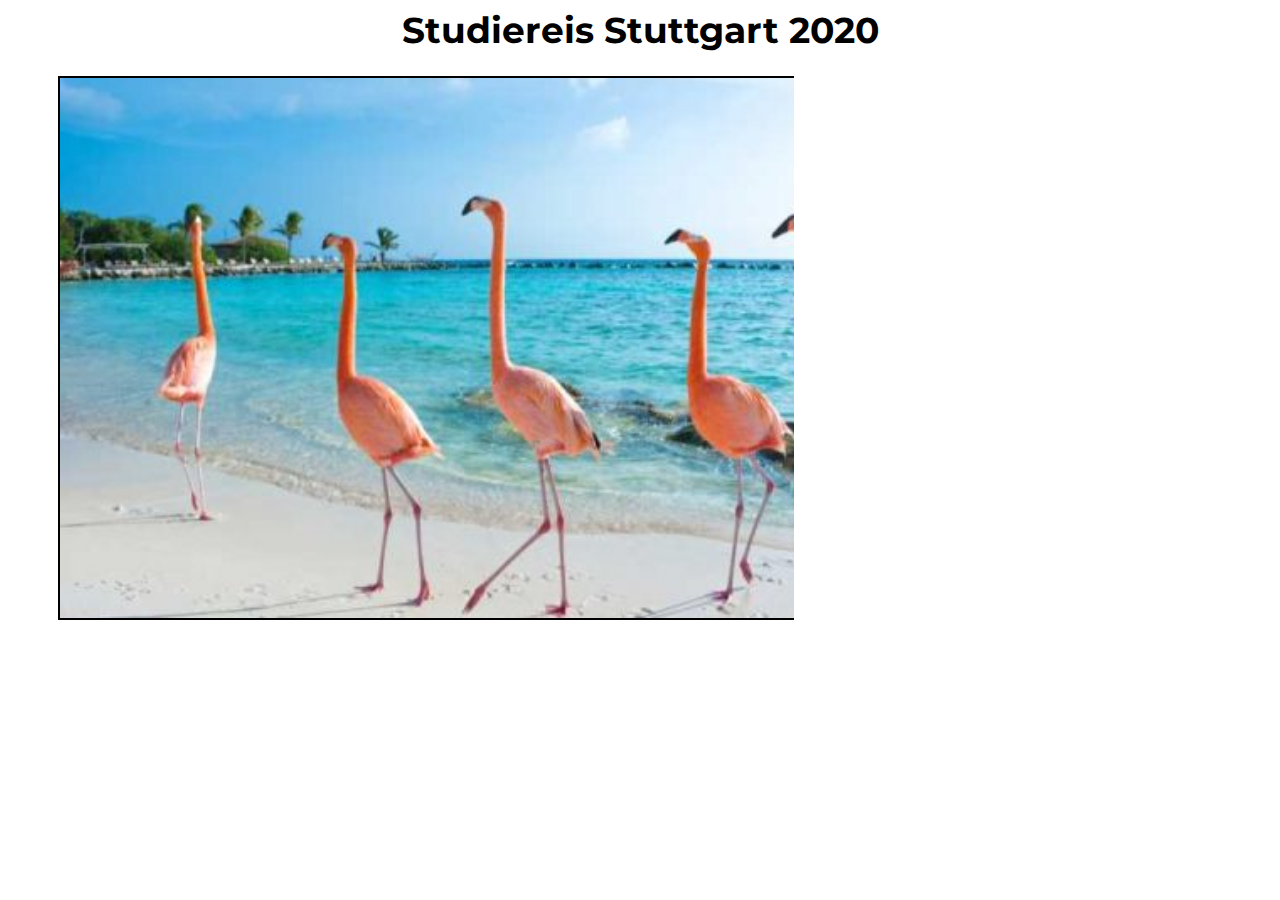
==== opdracht2/index.html @ bdc2baed "update readme" ====
<html>

<head>
    <title>Frontend voor Designer - Opdracht 2</title>
    <link rel="stylesheet" href="css/style.css">
    <link href="https://fonts.googleapis.com/css?family=Montserrat&display=swap" rel="stylesheet">
</head>

<body>

    <main> 
         <article>
            <h1>Studiereis Stuttgart 2020</h1>
            <ul>
            <li><img src="img/vakantie01.jpg" alt="vakantie01"></li>
            <li><img src="img/vakantie02.jpg" alt="vakantie02"></li>
            <li><img src="img/vakantie03.jpg" alt="vakantie03"></li>
            <li><img src="img/vakantie04.jpg" alt="vakantie04"></li>
            </ul>
            
        </article>
            
    </main>
    <script src="js/script.js" type="text/javascript"></script>
</body>

</html>
---- opdracht2/css/style.css ----
html {
    box-sizing: border-box;
    font-family: 'Montserrat', sans-serif;
    width: 100vw;
}

h1 {
    text-align: center;
    font-size: 36px;
}

ul {
    display: flex;
    list-style-type: none;
    width: 59%;
  overflow-x: auto;
  -webkit-overflow-scrolling: touch;
}

li {
 
}

img {
 
   border: 2px solid black;
   width: 960px;
   height: 540px;
   margin: 0 10px;
}
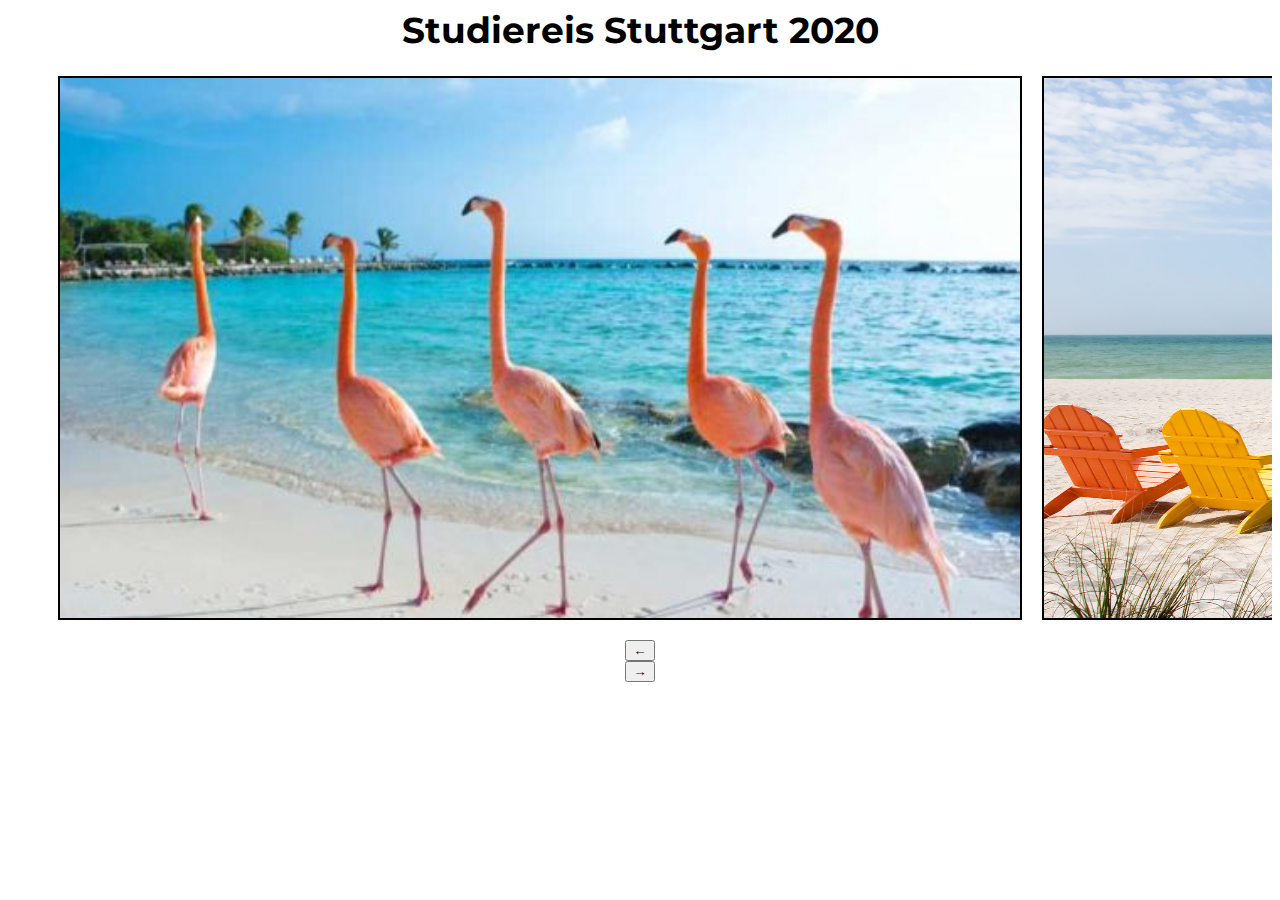
==== commit 7333b1be: "update" ====
--- a/opdracht2/index.html
+++ b/opdracht2/index.html
@@ -17,6 +17,8 @@
             <li><img src="img/vakantie03.jpg" alt="vakantie03"></li>
             <li><img src="img/vakantie04.jpg" alt="vakantie04"></li>
             </ul>
+            <button value="op">&#8592;</button>
+            <button value="rechts">&#8594;</button>
             
         </article>
             
--- a/opdracht2/css/style.css
+++ b/opdracht2/css/style.css
@@ -2,6 +2,8 @@
     box-sizing: border-box;
     font-family: 'Montserrat', sans-serif;
     width: 100vw;
+    background-image: url("../img/wallpaper01.jpg");
+    background-size: cover;
 }
 
 h1 {
@@ -11,14 +13,16 @@
 
 ul {
     display: flex;
+    flex-direction: row;
     list-style-type: none;
-    width: 59%;
+    width: auto;
   overflow-x: auto;
   -webkit-overflow-scrolling: touch;
 }
 
-li {
- 
+button {
+    display: flex;
+    margin: auto;
 }
 
 img {
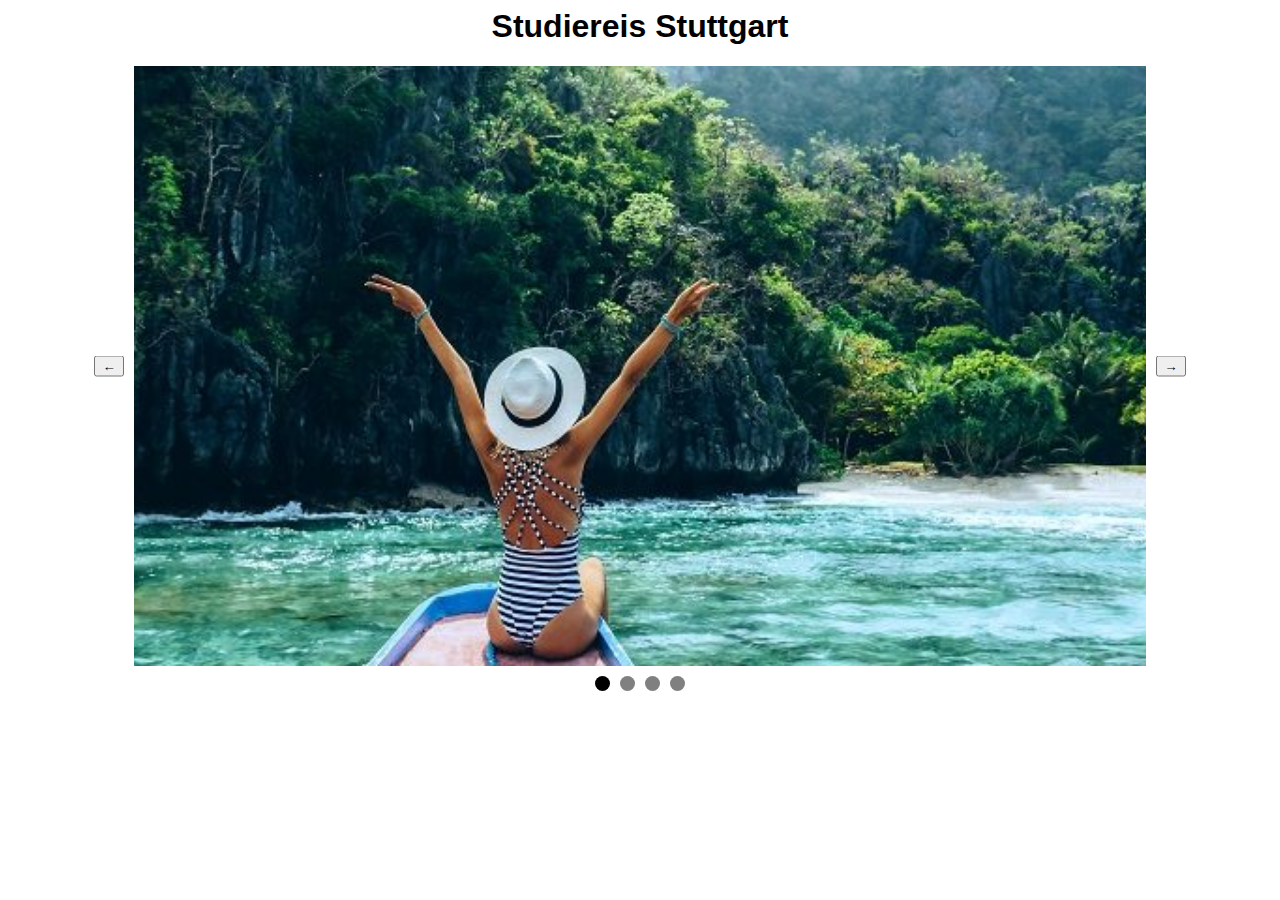
==== commit 07a9a931: "update" ====
--- a/opdracht2/index.html
+++ b/opdracht2/index.html
@@ -3,27 +3,38 @@
 <head>
     <title>Frontend voor Designer - Opdracht 2</title>
     <link rel="stylesheet" href="css/style.css">
-    <link href="https://fonts.googleapis.com/css?family=Montserrat&display=swap" rel="stylesheet">
 </head>
 
 <body>
-
-    <main> 
-         <article>
-            <h1>Studiereis Stuttgart 2020</h1>
-            <ul>
-            <li><img src="img/vakantie01.jpg" alt="vakantie01"></li>
-            <li><img src="img/vakantie02.jpg" alt="vakantie02"></li>
-            <li><img src="img/vakantie03.jpg" alt="vakantie03"></li>
-            <li><img src="img/vakantie04.jpg" alt="vakantie04"></li>
+   <h1>Studiereis Stuttgart</h1>
+    <div class="slideshow">
+        <button class="slidebutton slidebutton--left">&#8592;</button>
+        <div class="slideshowcontainer">
+            <ul class="slideshowtrack">
+                <li class="slide">
+                    <img src="img/vakantie01.jpg" alt="">
+                </li>
+                <li class="slide">
+                    <img src="img/vakantie02.jpg" alt="">
+                </li>
+                <li class="slide">
+                    <img src="img/vakantie03.jpg" alt="">
+                </li>
+                <li class="slide">
+                    <img src="img/vakantie04.jpg" alt="">
+                </li>
             </ul>
-            <button value="op">&#8592;</button>
-            <button value="rechts">&#8594;</button>
-            
-        </article>
-            
-    </main>
-    <script src="js/script.js" type="text/javascript"></script>
+        </div>
+        <button class="slidebutton slidebutton--right">&#8594;</button>
+        
+        <div class="slideshownav">
+            <button class="slideshowindicator actieveslide"></button>
+            <button class="slideshowindicator"></button>
+            <button class="slideshowindicator"></button>
+            <button class="slideshowindicator"></button>
+        </div>
+    </div>
+    <script src="js/script.js"></script>
 </body>
 
 </html>
--- a/opdracht2/css/style.css
+++ b/opdracht2/css/style.css
@@ -8,27 +8,71 @@
 
 h1 {
     text-align: center;
-    font-size: 36px;
 }
 
-ul {
-    display: flex;
-    flex-direction: row;
-    list-style-type: none;
-    width: auto;
-  overflow-x: auto;
-  -webkit-overflow-scrolling: touch;
-}
-
-button {
-    display: flex;
-    margin: auto;
+.slideshow {
+    position: relative;
+    height: 600px;
+    width: 80%;
+    margin: 0 auto;
 }
 
 img {
- 
-   border: 2px solid black;
-   width: 960px;
-   height: 540px;
-   margin: 0 10px;
+    width: 100%;
+    height: 100%;
+    object-fit: cover;
+}
+
+.slideshowcontainer {
+    height: 100%;
+    position: relative;
+
+}
+
+.slideshowtrack {
+    padding: 0;
+    margin: 0;
+    list-style: none;
+}
+
+.slide {
+    position: absolute;
+    top: 0;
+    bottom: 0;
+    width: 100%
+}
+
+.slidebutton {
+    position: absolute;
+    top: 50%;
+    transform: translateY(-50%);
+    cursor: pointer;
+
+}
+
+.slidebutton--left {
+    left: -40px;
+}
+
+.slidebutton--right {
+    right: -40px;
+}
+
+.slideshownav {
+    display: flex;
+    justify-content: center;
+    padding: 10px 0;
+}
+
+.slideshowindicator {
+    border: 0;
+    border-radius: 50%;
+    width: 15px;
+    height: 15px;
+    background: grey;
+    margin: 0 5px;
+}
+
+.slideshowindicator.actieveslide {
+    background: black;
 }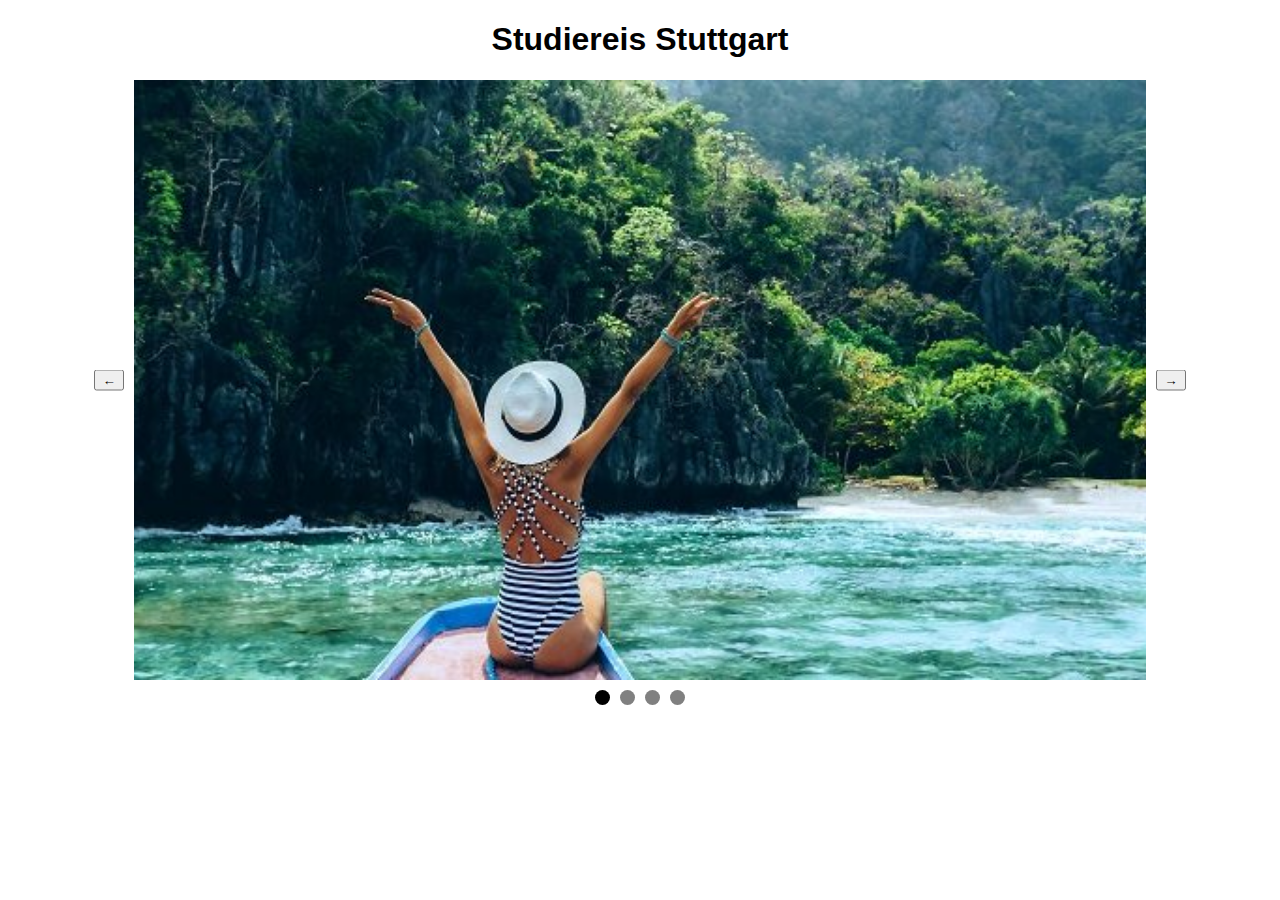
==== commit 8cf0da23: "Update index.html" ====
--- a/opdracht2/index.html
+++ b/opdracht2/index.html
@@ -1,8 +1,9 @@
-<html>
-
+<!DOCTYPE html>
+<html lang="en">
 <head>
-    <title>Frontend voor Designer - Opdracht 2</title>
-    <link rel="stylesheet" href="css/style.css">
+    <meta charset="UTF-8">
+    <title>Frontend voor designers opdracht 2</title>
+     <link rel="stylesheet" href="css/style.css">
 </head>
 
 <body>
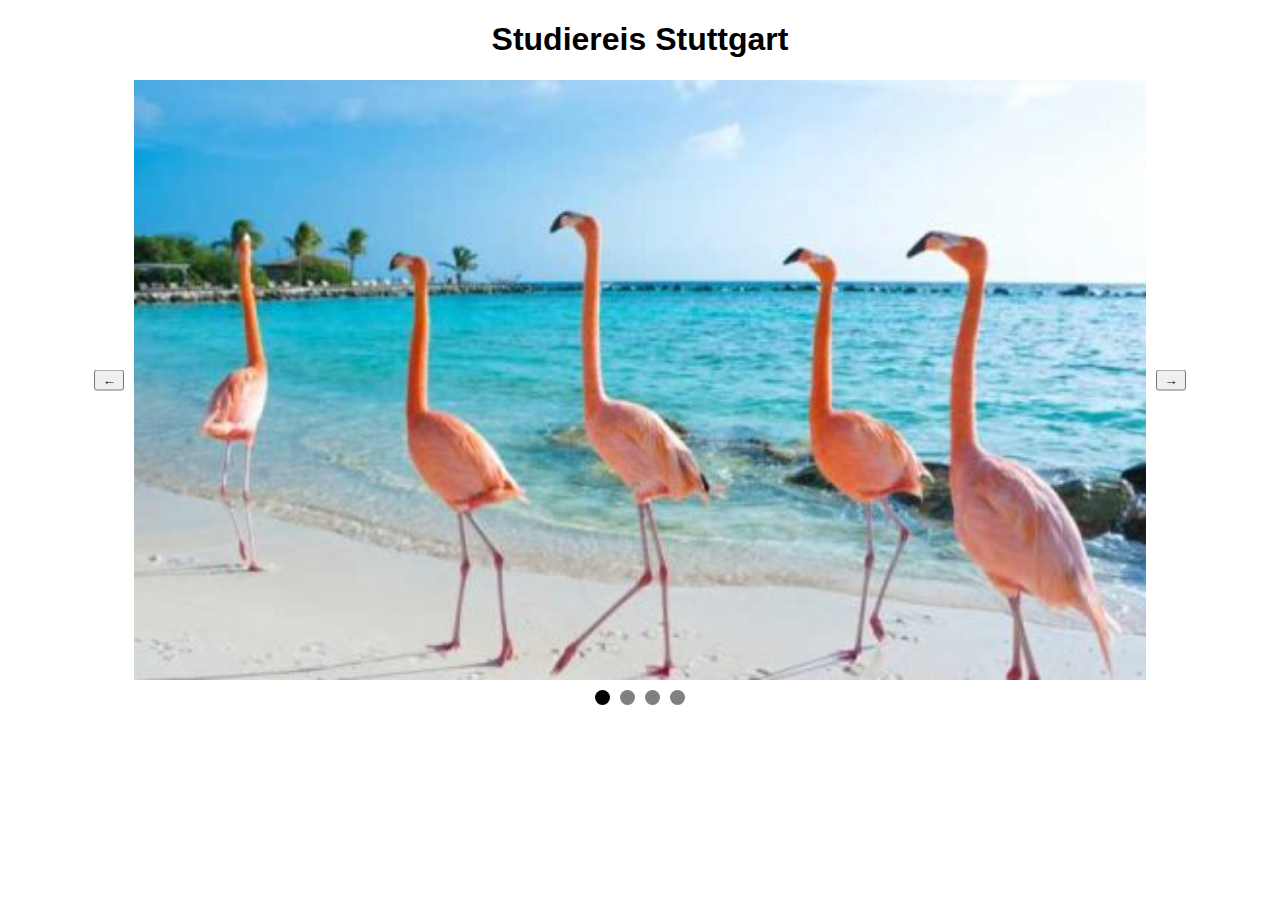
==== commit 0a5d1bc7: "update" ====
--- a/opdracht2/index.html
+++ b/opdracht2/index.html
@@ -12,7 +12,7 @@
         <button class="slidebutton slidebutton--left">&#8592;</button>
         <div class="slideshowcontainer">
             <ul class="slideshowtrack">
-                <li class="slide">
+                <li class="slide actieveslide">
                     <img src="img/vakantie01.jpg" alt="">
                 </li>
                 <li class="slide">
--- a/opdracht2/css/style.css
+++ b/opdracht2/css/style.css
@@ -26,6 +26,7 @@
 .slideshowcontainer {
     height: 100%;
     position: relative;
+    overflow: hidden;
 
 }
 
@@ -33,6 +34,9 @@
     padding: 0;
     margin: 0;
     list-style: none;
+    position: relative;
+    height: 100%;
+    transition: transform 250ms ease-in;
 }
 
 .slide {
@@ -71,6 +75,7 @@
     height: 15px;
     background: grey;
     margin: 0 5px;
+    cursor: pointer;
 }
 
 .slideshowindicator.actieveslide {
